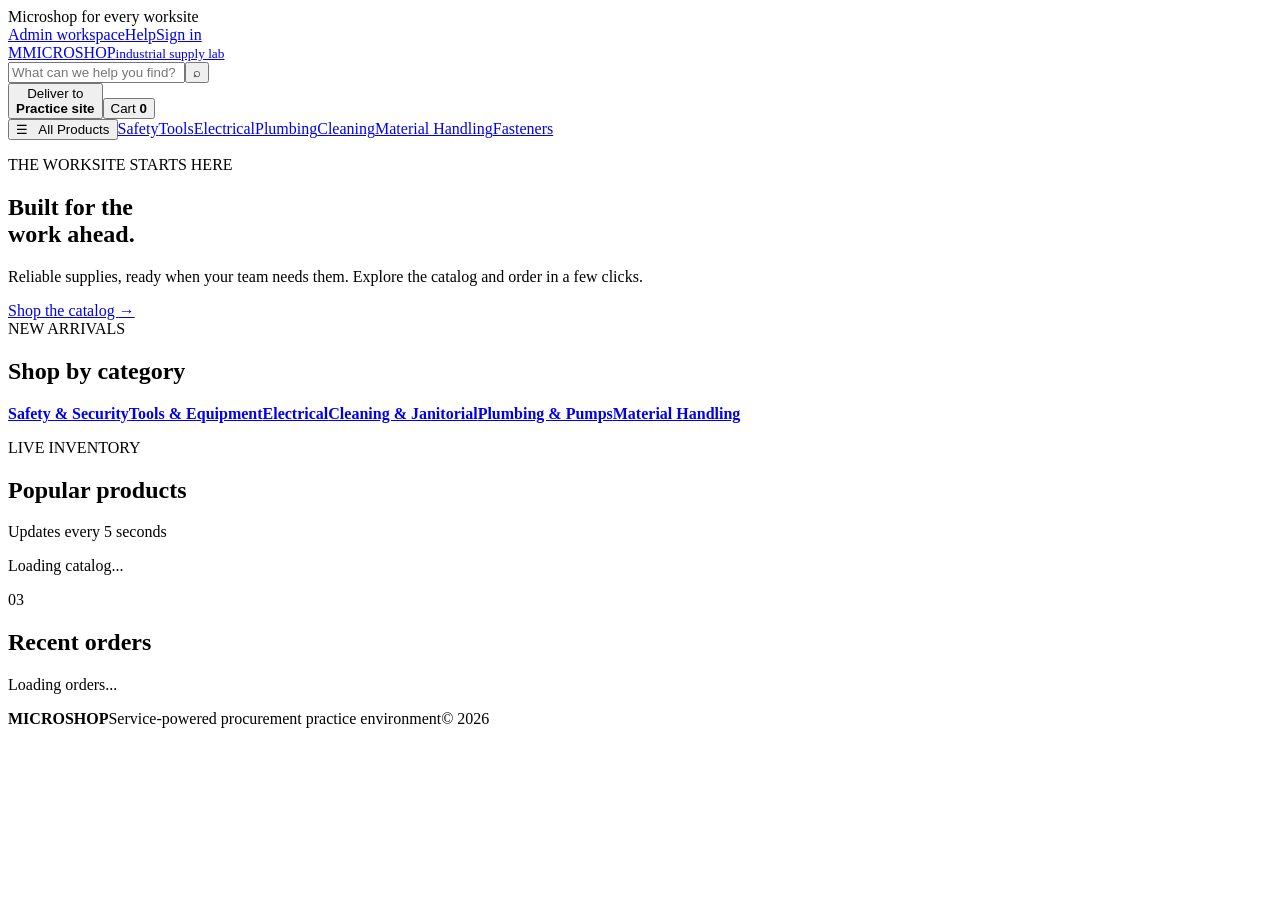
==== frontend/index.html @ e8b9e3bd "this is small application" ====
<!doctype html>
<html lang="en">
<head>
  <meta charset="utf-8">
  <meta name="viewport" content="width=device-width, initial-scale=1">
  <title>Microshop</title>
  <link rel="stylesheet" href="/styles.css?v=20260825-2">
</head>
<body>
  <div class="utility"><div class="page-width"><span>Microshop for every worksite</span><nav><a href="/admin.html">Admin workspace</a><a href="#">Help</a><a href="/signin.html" id="session-link">Sign in</a></nav></div></div>
  <header class="site-header page-width">
    <a class="brand" href="/"><span class="brand-mark">M</span><span>MICRO<span>SHOP</span><small>industrial supply lab</small></span></a>
    <form class="search" onsubmit="return false"><input aria-label="Search products" placeholder="What can we help you find?"><button type="button" title="Search">⌕</button></form>
    <div class="header-actions"><button type="button" class="location">Deliver to<br><strong>Practice site</strong></button><button type="button" class="cart">Cart <b>0</b></button></div>
  </header>
  <nav class="category-nav"><div class="page-width"><button class="all-products" type="button" data-category="all">☰ &nbsp; All Products</button><a href="#catalog" data-category="Safety">Safety</a><a href="#catalog" data-category="Tools">Tools</a><a href="#catalog" data-category="Electrical">Electrical</a><a href="#catalog" data-category="Plumbing">Plumbing</a><a href="#catalog" data-category="Cleaning">Cleaning</a><a href="#catalog" data-category="Material Handling">Material Handling</a><a href="#catalog" data-category="Fasteners">Fasteners</a></div></nav>
  <main>
    <section class="hero page-width"><div class="hero-copy"><p class="eyebrow">THE WORKSITE STARTS HERE</p><h1>Built for the<br><strong>work ahead.</strong></h1><p>Reliable supplies, ready when your team needs them. Explore the catalog and order in a few clicks.</p><a class="hero-link" href="#catalog">Shop the catalog <span>→</span></a></div><div class="hero-image"><span>NEW ARRIVALS</span></div></section>
    <section class="category-strip page-width"><h2>Shop by category</h2><div class="category-grid"><a href="#catalog" data-category="Safety"><span class="category-art safety"></span><strong>Safety &amp; Security</strong></a><a href="#catalog" data-category="Tools"><span class="category-art tools"></span><strong>Tools &amp; Equipment</strong></a><a href="#catalog" data-category="Electrical"><span class="category-art electrical"></span><strong>Electrical</strong></a><a href="#catalog" data-category="Cleaning"><span class="category-art cleaning"></span><strong>Cleaning &amp; Janitorial</strong></a><a href="#catalog" data-category="Plumbing"><span class="category-art plumbing"></span><strong>Plumbing &amp; Pumps</strong></a><a href="#catalog" data-category="Material Handling"><span class="category-art handling"></span><strong>Material Handling</strong></a></div></section>
    <section id="catalog" class="catalog page-width"><div class="catalog-heading"><div><p class="eyebrow">LIVE INVENTORY</p><h2 id="catalog-title">Popular products</h2></div><span class="live-label"><i></i> Updates every 5 seconds</span></div><div id="message" role="status"></div><div id="products" class="product-grid" aria-live="polite"><p class="loading">Loading catalog...</p></div></section>
    <section class="orders-area page-width"><div class="section-heading"><span>03</span><h2>Recent orders</h2></div><div id="orders" class="order-list" aria-live="polite"><p class="loading">Loading orders...</p></div></section>
  </main>
  <footer><div class="page-width"><strong>MICROSHOP</strong><span>Service-powered procurement practice environment</span><span>© 2026</span></div></footer>
  <script type="module" src="/app.js"></script>
</body>
</html>
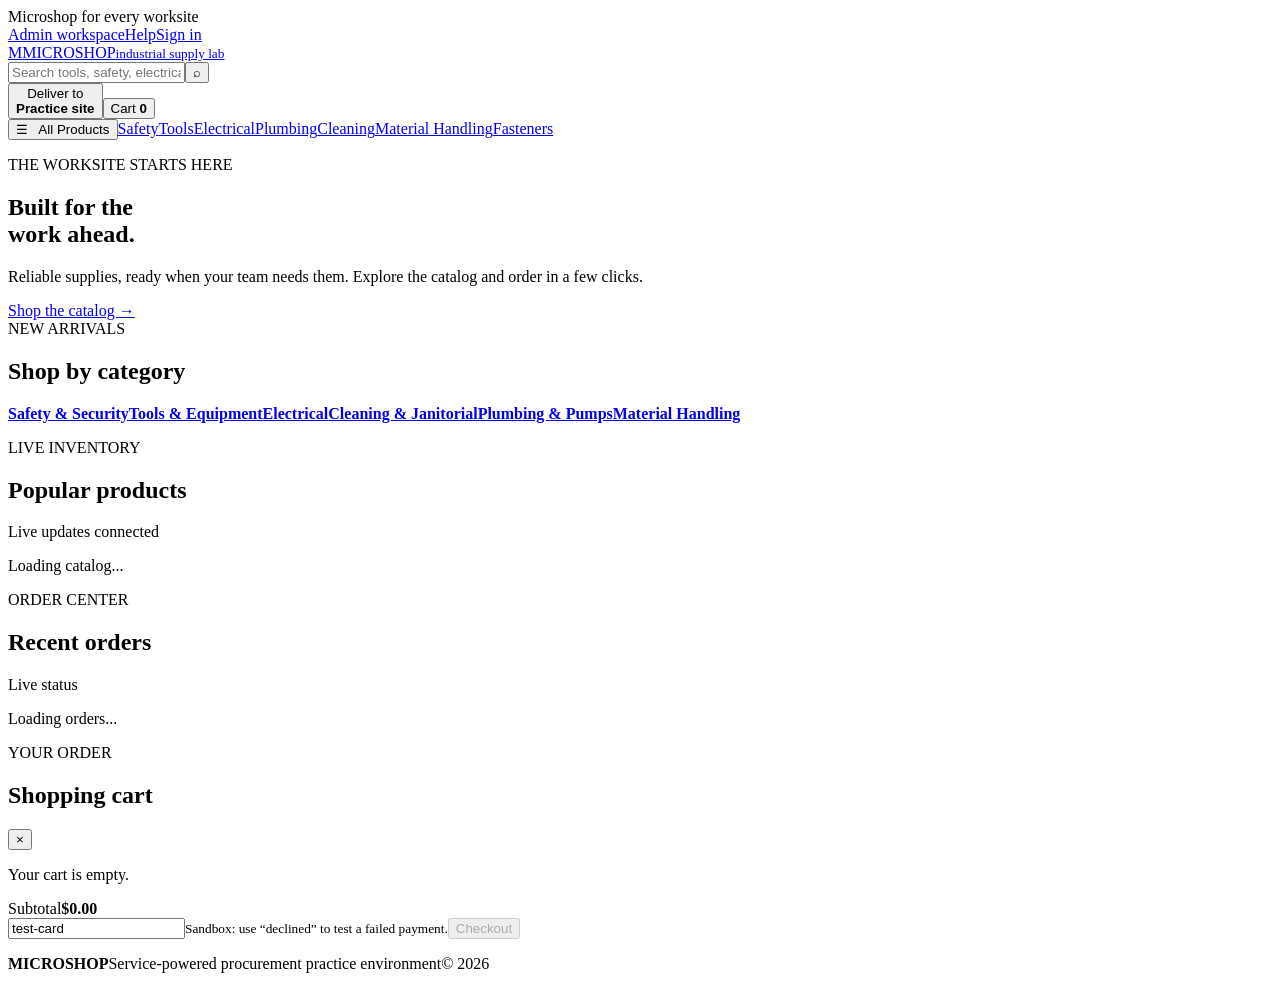
==== commit bbb75e9c: "added other services" ====
--- a/frontend/index.html
+++ b/frontend/index.html
@@ -10,16 +10,22 @@
   <div class="utility"><div class="page-width"><span>Microshop for every worksite</span><nav><a href="/admin.html">Admin workspace</a><a href="#">Help</a><a href="/signin.html" id="session-link">Sign in</a></nav></div></div>
   <header class="site-header page-width">
     <a class="brand" href="/"><span class="brand-mark">M</span><span>MICRO<span>SHOP</span><small>industrial supply lab</small></span></a>
-    <form class="search" onsubmit="return false"><input aria-label="Search products" placeholder="What can we help you find?"><button type="button" title="Search">⌕</button></form>
-    <div class="header-actions"><button type="button" class="location">Deliver to<br><strong>Practice site</strong></button><button type="button" class="cart">Cart <b>0</b></button></div>
+    <form class="search" id="search-form"><input id="search-input" aria-label="Search products" placeholder="Search tools, safety, electrical..."><button type="submit" title="Search">⌕</button></form>
+    <div class="header-actions"><button type="button" class="location">Deliver to<br><strong>Practice site</strong></button><button type="button" class="cart" aria-controls="cart-drawer" aria-expanded="false">Cart <b>0</b></button></div>
   </header>
   <nav class="category-nav"><div class="page-width"><button class="all-products" type="button" data-category="all">☰ &nbsp; All Products</button><a href="#catalog" data-category="Safety">Safety</a><a href="#catalog" data-category="Tools">Tools</a><a href="#catalog" data-category="Electrical">Electrical</a><a href="#catalog" data-category="Plumbing">Plumbing</a><a href="#catalog" data-category="Cleaning">Cleaning</a><a href="#catalog" data-category="Material Handling">Material Handling</a><a href="#catalog" data-category="Fasteners">Fasteners</a></div></nav>
   <main>
     <section class="hero page-width"><div class="hero-copy"><p class="eyebrow">THE WORKSITE STARTS HERE</p><h1>Built for the<br><strong>work ahead.</strong></h1><p>Reliable supplies, ready when your team needs them. Explore the catalog and order in a few clicks.</p><a class="hero-link" href="#catalog">Shop the catalog <span>→</span></a></div><div class="hero-image"><span>NEW ARRIVALS</span></div></section>
     <section class="category-strip page-width"><h2>Shop by category</h2><div class="category-grid"><a href="#catalog" data-category="Safety"><span class="category-art safety"></span><strong>Safety &amp; Security</strong></a><a href="#catalog" data-category="Tools"><span class="category-art tools"></span><strong>Tools &amp; Equipment</strong></a><a href="#catalog" data-category="Electrical"><span class="category-art electrical"></span><strong>Electrical</strong></a><a href="#catalog" data-category="Cleaning"><span class="category-art cleaning"></span><strong>Cleaning &amp; Janitorial</strong></a><a href="#catalog" data-category="Plumbing"><span class="category-art plumbing"></span><strong>Plumbing &amp; Pumps</strong></a><a href="#catalog" data-category="Material Handling"><span class="category-art handling"></span><strong>Material Handling</strong></a></div></section>
-    <section id="catalog" class="catalog page-width"><div class="catalog-heading"><div><p class="eyebrow">LIVE INVENTORY</p><h2 id="catalog-title">Popular products</h2></div><span class="live-label"><i></i> Updates every 5 seconds</span></div><div id="message" role="status"></div><div id="products" class="product-grid" aria-live="polite"><p class="loading">Loading catalog...</p></div></section>
-    <section class="orders-area page-width"><div class="section-heading"><span>03</span><h2>Recent orders</h2></div><div id="orders" class="order-list" aria-live="polite"><p class="loading">Loading orders...</p></div></section>
+    <section id="catalog" class="catalog page-width"><div class="catalog-heading"><div><p class="eyebrow">LIVE INVENTORY</p><h2 id="catalog-title">Popular products</h2></div><span class="live-label"><i></i> Live updates connected</span></div><div id="message" role="status"></div><div id="products" class="product-grid" aria-live="polite"><p class="loading">Loading catalog...</p></div></section>
+    <section class="orders-area page-width"><div class="section-heading"><div><p class="eyebrow">ORDER CENTER</p><h2>Recent orders</h2></div><span class="order-live"><i></i> Live status</span></div><div id="orders" class="order-list" aria-live="polite"><p class="loading">Loading orders...</p></div></section>
   </main>
+  <aside id="cart-drawer" class="cart-drawer" aria-hidden="true" aria-label="Shopping cart">
+    <div class="cart-heading"><div><p class="eyebrow">YOUR ORDER</p><h2>Shopping cart</h2></div><button type="button" class="cart-close" aria-label="Close cart">×</button></div>
+    <div id="cart-items" class="cart-items"><p class="empty-state">Your cart is empty.</p></div>
+    <div class="cart-summary"><div><span>Subtotal</span><strong id="cart-total">$0.00</strong></div><input id="payment-token" placeholder="Payment reference" value="test-card" aria-label="Sandbox payment reference"><small>Sandbox: use “declined” to test a failed payment.</small><button id="checkout-button" type="button" disabled>Checkout</button><p id="cart-message" role="status"></p></div>
+  </aside>
+  <div class="cart-backdrop" aria-hidden="true"></div>
   <footer><div class="page-width"><strong>MICROSHOP</strong><span>Service-powered procurement practice environment</span><span>© 2026</span></div></footer>
   <script type="module" src="/app.js"></script>
 </body>
